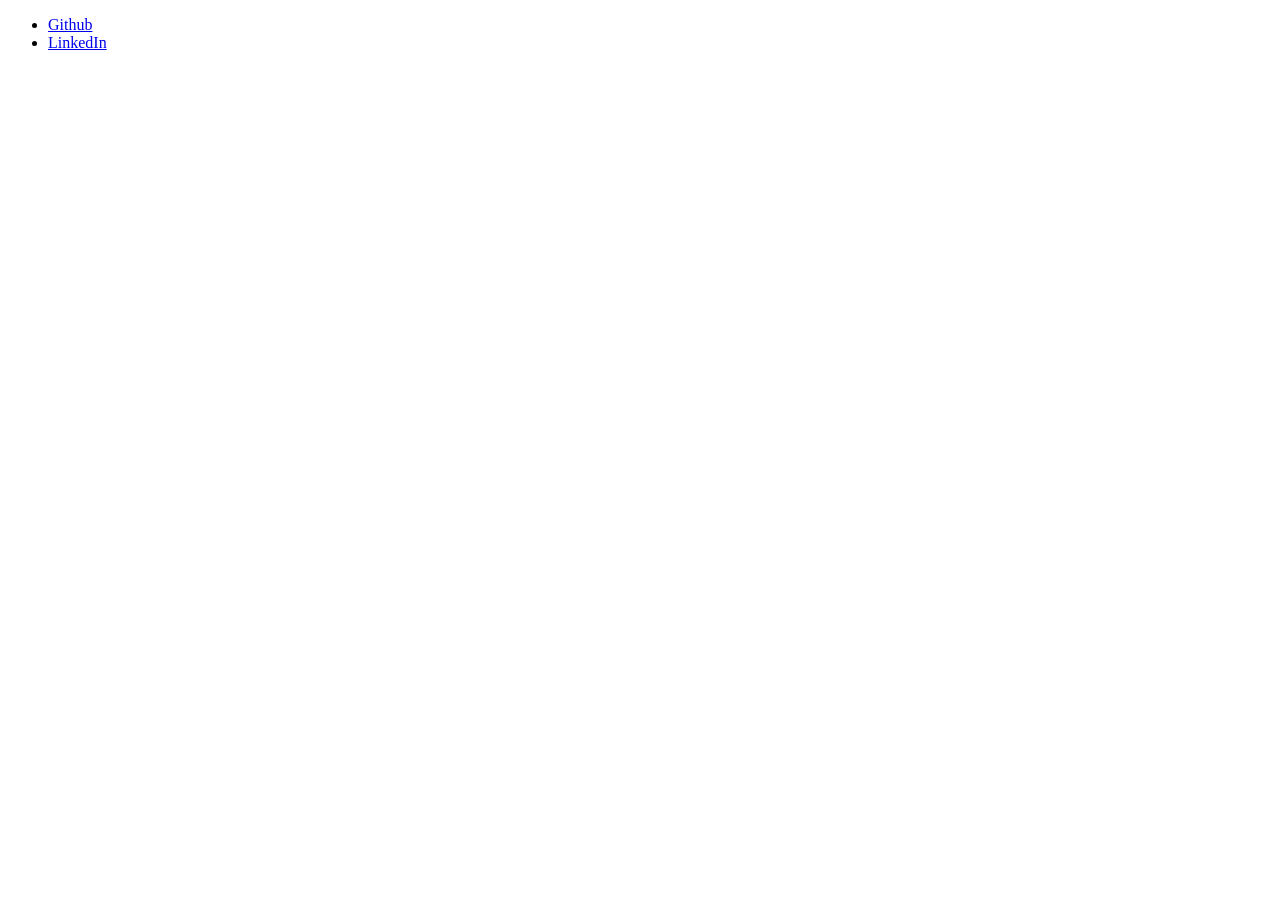
==== personal website (HTML)/contact.html @ 942c8f1e "add landing, contact page" ====
<!DOCTYPE html>
<html lang="en">
<head>
    <meta charset="UTF-8">
    <meta http-equiv="X-UA-Compatible" content="IE=edge">
    <meta name="viewport" content="width=device-width, initial-scale=1.0">
    <title>Get in touch</title>
</head>
<body>
    <ul>
        <li><a href="https://github.com/yuktaatreya">Github</a></li>
        <li><a href="https://www.linkedin.com/in/yukta-tn">LinkedIn</a></li>
    </ul>
</body>
</html>
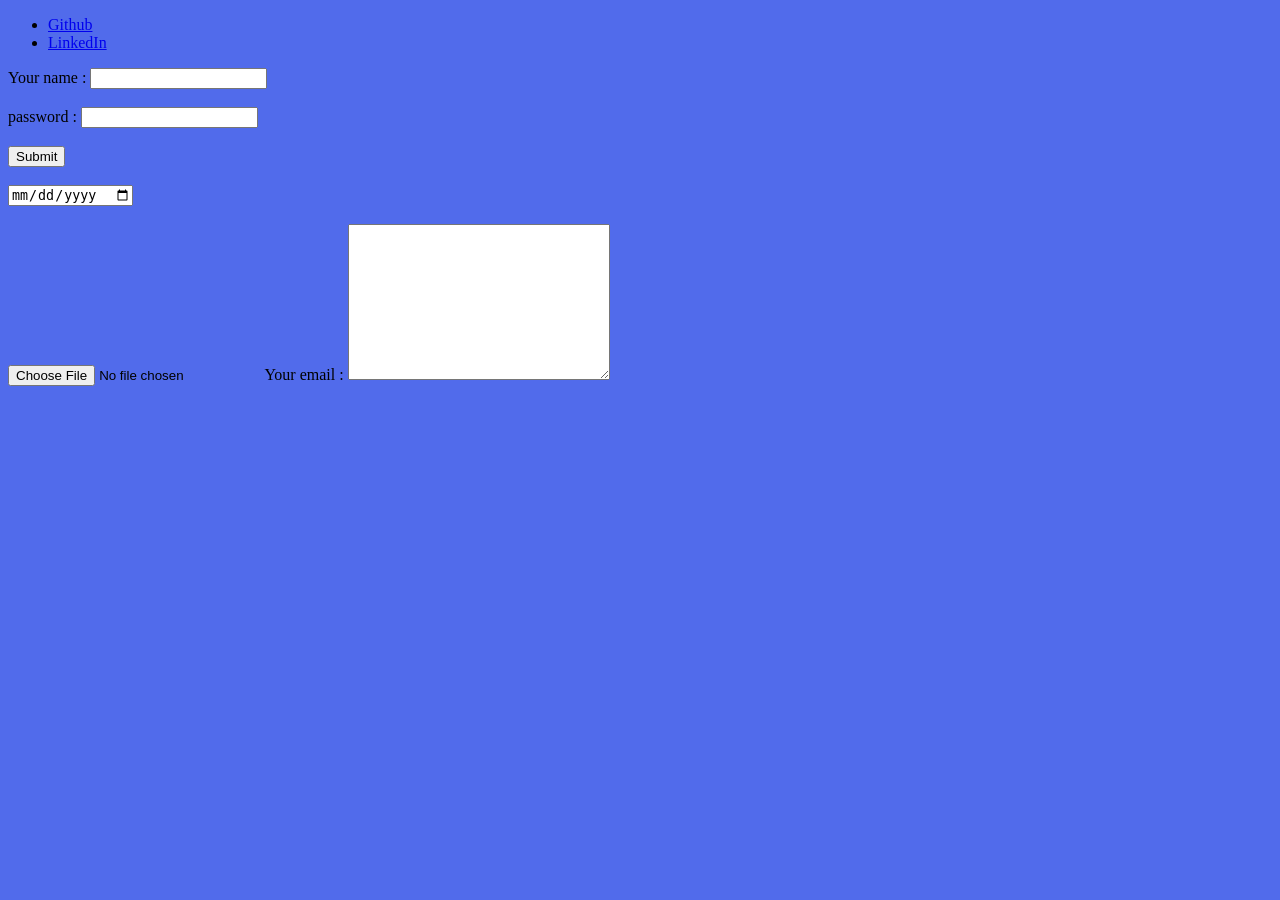
==== commit a050dcae: "add external css" ====
--- a/personal website (HTML)/contact.html
+++ b/personal website (HTML)/contact.html
@@ -5,11 +5,31 @@
     <meta http-equiv="X-UA-Compatible" content="IE=edge">
     <meta name="viewport" content="width=device-width, initial-scale=1.0">
     <title>Get in touch</title>
+    <link rel="stylesheet" href="css/styles.css">
 </head>
 <body>
     <ul>
         <li><a href="https://github.com/yuktaatreya">Github</a></li>
         <li><a href="https://www.linkedin.com/in/yukta-tn">LinkedIn</a></li>
     </ul>
+    <form action="mailto:yuktatn@gmail.com" method="post" enctype="text/plain">
+        <label for="">Your name :</label>
+        <input type="text" name="your name" id="" value ="">
+        <br>
+        <br>
+        <label for="">password :</label>
+        <input type="password" name="password" id="">
+        <br>
+        <br>
+        <input type="submit" name="" id="">
+        <br>
+        <br>
+        <input type="date" name="date" id="">
+        <br>
+        <br>
+        <input type="file" name="" id="">
+        <label for="">Your email :</label>
+        <textarea name="your email" id="" cols="30" rows="10"></textarea>
+    </form>
 </body>
 </html>
--- a/personal website (HTML)/css/styles.css
+++ b/personal website (HTML)/css/styles.css
@@ -0,0 +1,16 @@
+body{
+    background-color: #516BEB;
+}
+hr{
+    border-style: none;
+    border-top-style: dotted;
+    border-color: grey;
+    border-width: 5px;
+    width: 30%;
+}
+h1{
+    color: #66BFBF;
+}
+h3{
+    color: #66BFBF;
+}
